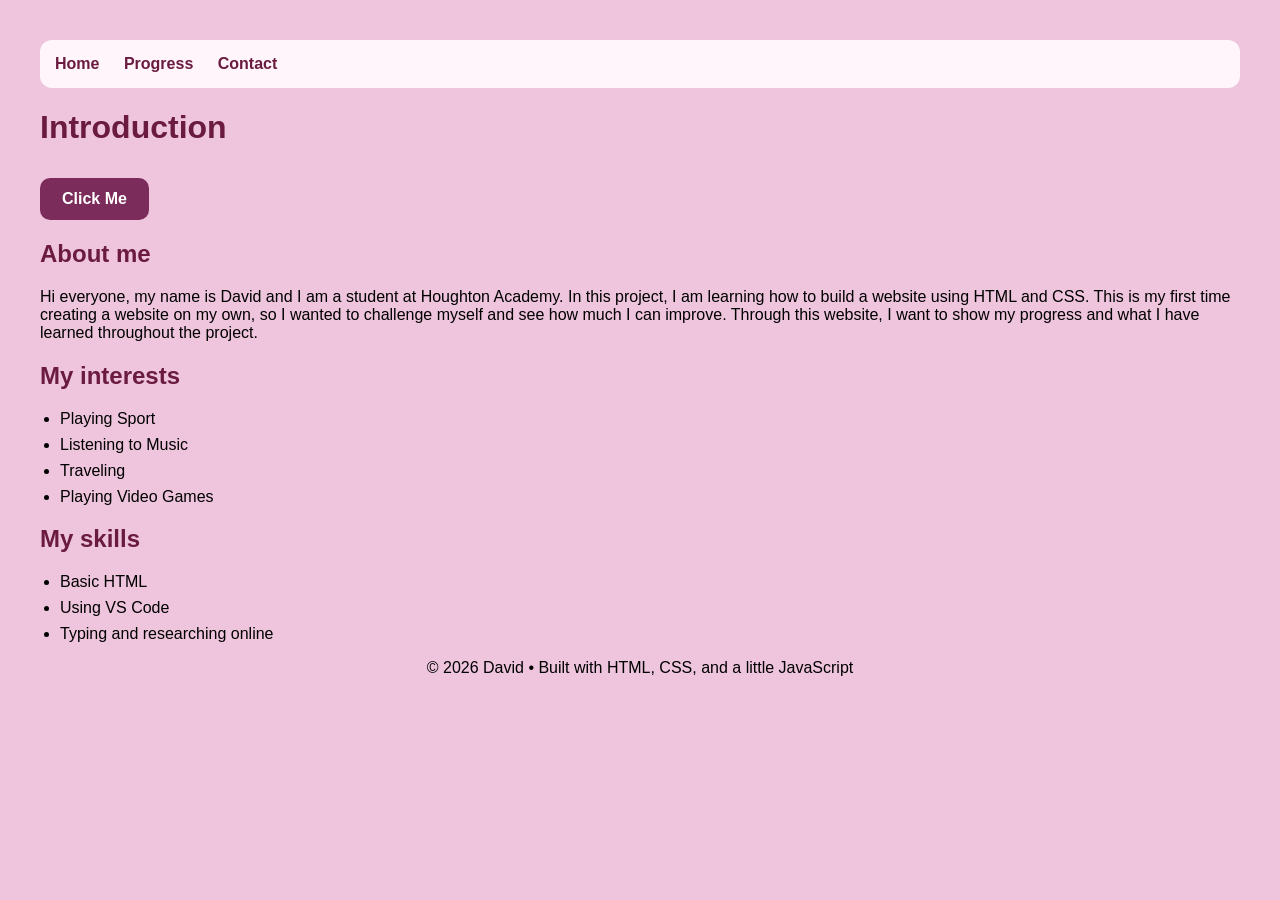
==== index.html @ 680111d0 "Fix HTML structure and update favicon path" ====
<!DOCTYPE html>
<html lang="en">

<head>
  <meta charset="UTF-8">
  <meta name="viewport" content="width=device-width, initial-scale=1.0">
  <title>Information about David at Houghton Academy</title>
  <link rel="icon" type="image/png" href="favicon.png">
  <link rel="stylesheet" href="style.css">
</head>

<body>
<nav>
  <a href="index.html">Home</a>
  <a href="getting-started.html">Progress</a>
  <a href="contact.html">Contact</a>
</nav>
  <main>

    <h1>Introduction</h1>
    <button class="welcome-btn" onclick="sayHello()">Click Me</button>
    <h2>About me</h2>
    <p>Hi everyone, my name is David and I am a student at Houghton Academy. In this project, I am learning how to build a website using HTML and CSS. This is my first time creating a website on my own, so I wanted to challenge myself and see how much I can improve. Through this website, I want to show my progress and what I have learned throughout the project.</p>

    <h2>My interests</h2>
    <ul>
      <li>Playing Sport</li>
      <li>Listening to Music</li>
      <li>Traveling</li>
      <li>Playing Video Games</li>
    </ul>

    <h2>My skills</h2>
    <ul>
      <li>Basic HTML</li>
      <li>Using VS Code</li>
      <li>Typing and researching online</li>
    </ul>

  </main>

  <footer>
    <p class="footer-text">
      © 2026 David • Built with HTML, CSS, and a little JavaScript
    </p>
  </footer>
<script src="script.js"></script>
</body>
</html>
---- style.css ----
body{
    font-family: Arial, sans-serif;
    background-color:#eec5dd;
    margin:40px;
}

/* tiêu đề lớn */
h1{
    color:#6a1b3f;
}

/* các section */
h2{
    color:#6a1b3f;
    margin: top 100px;
}

/* tạo khung trắng */
section{
    background:rgb(245, 247, 245);
    padding:15px;
    margin-bottom:20px;
    border-radius:10px;
}

/* list đẹp hơn */
ul{
    padding-left:20px;
}
li{ 
    margin-bottom:8px;
}
.footer-text {
  text-align: center;
}
nav {
  background-color: #fff5fa;
  padding: 15px;
  border-radius: 12px;
}

nav a {
  color: #6a1b3f;
  text-decoration: none;
  margin-right: 20px;
  font-weight: bold;
}

nav a:hover {
  color: black;
}

nav a:hover {
  background-color: rgb(227, 197, 215);
}
.welcome-btn {
  background-color: #7b2c5a;
  color: white;
  border: none;
  padding: 12px 22px;
  border-radius: 10px;
  font-size: 16px;
  font-weight: bold;
  cursor: pointer;
  margin-top: 10px;
  transition: 0.3s;
}
.reflection-btn {
  background-color: #7b2c5a;
  color: white;
  border: none;
  padding: 10px 18px;
  border-radius: 8px;
  font-size: 15px;
  font-weight: bold;
  cursor: pointer;
  margin-bottom: 12px;
}

.reflection-btn:hover {
  background-color: #5f2145;
}

#reflection-box {
  background-color: #f3dbe7;
  border-left: 5px solid #7b2c5a;
  padding: 12px 16px;
  border-radius: 10px;
  margin-top: 10px;
  max-width: 700px;
}

#reflection-box p {
  margin: 8px 0;
  color: #4a1833;
  font-size: 16px;
}
#reflection-box {
  display: none;
}
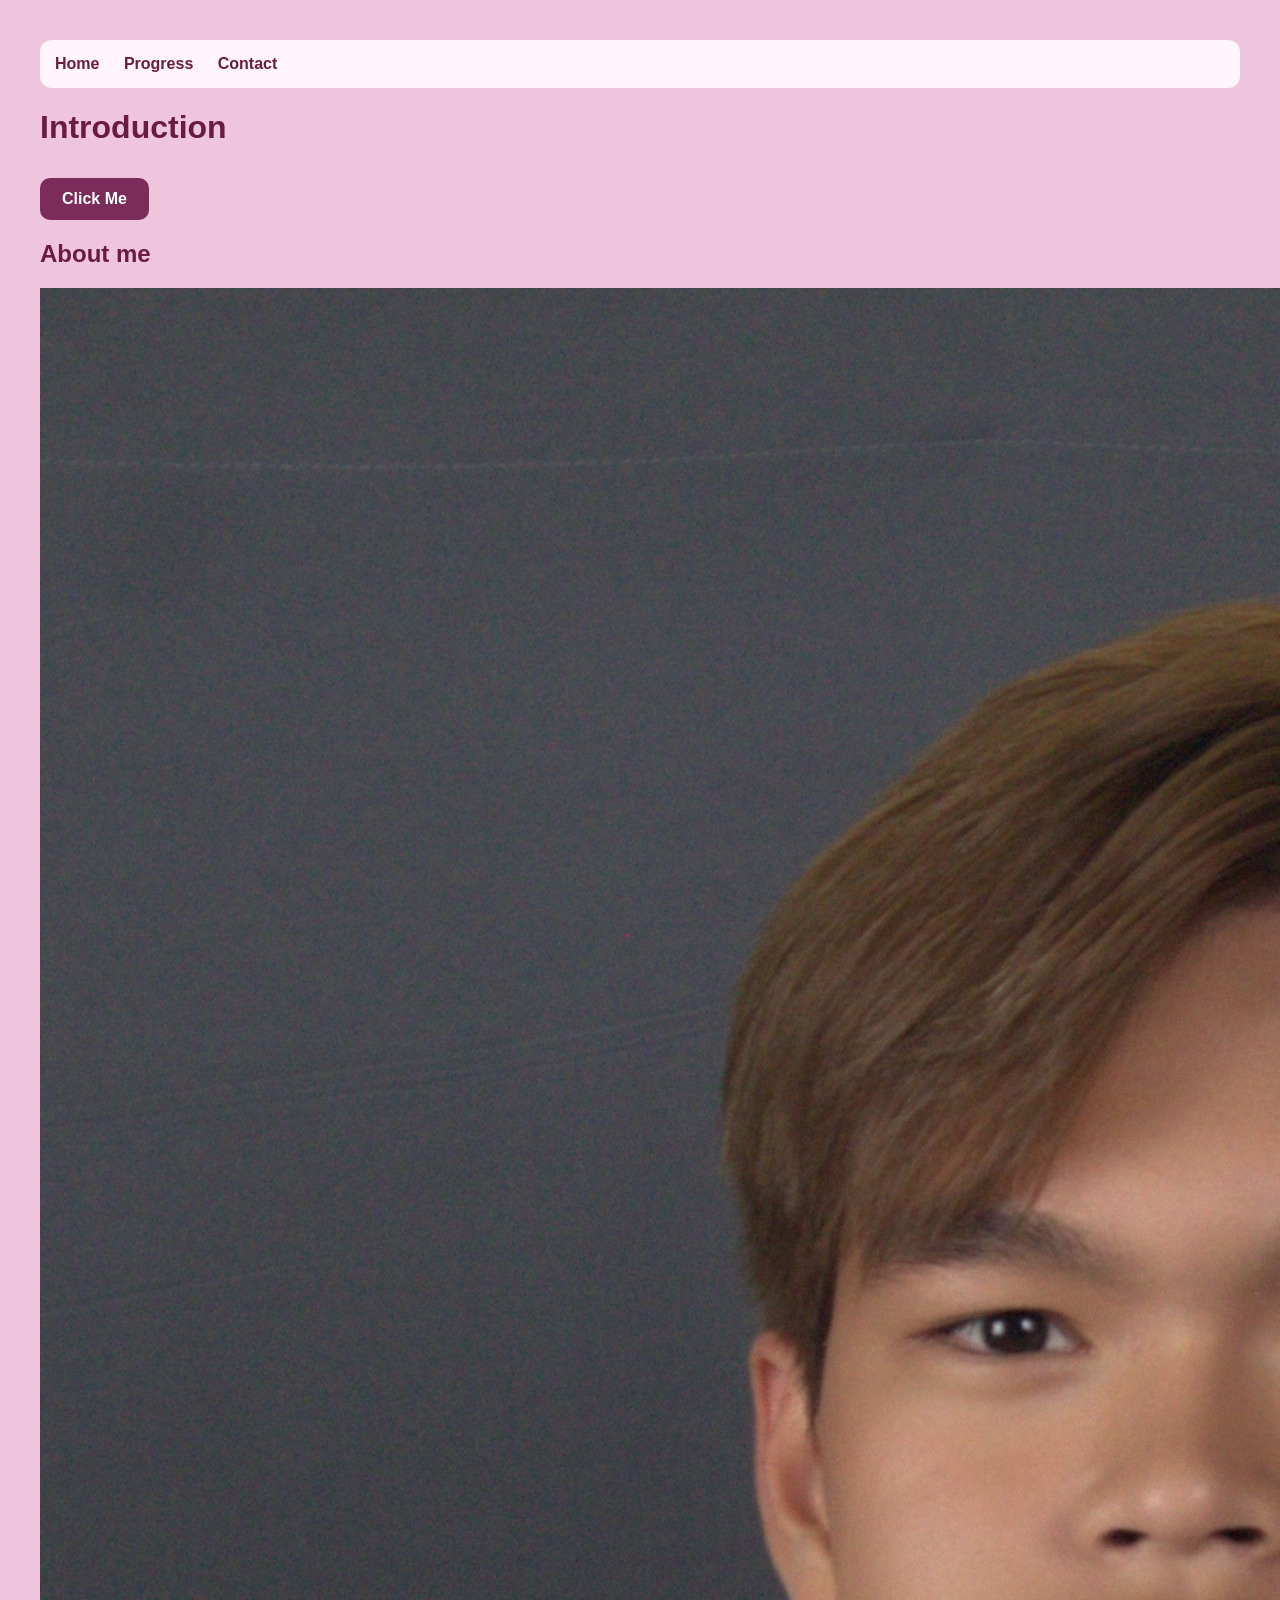
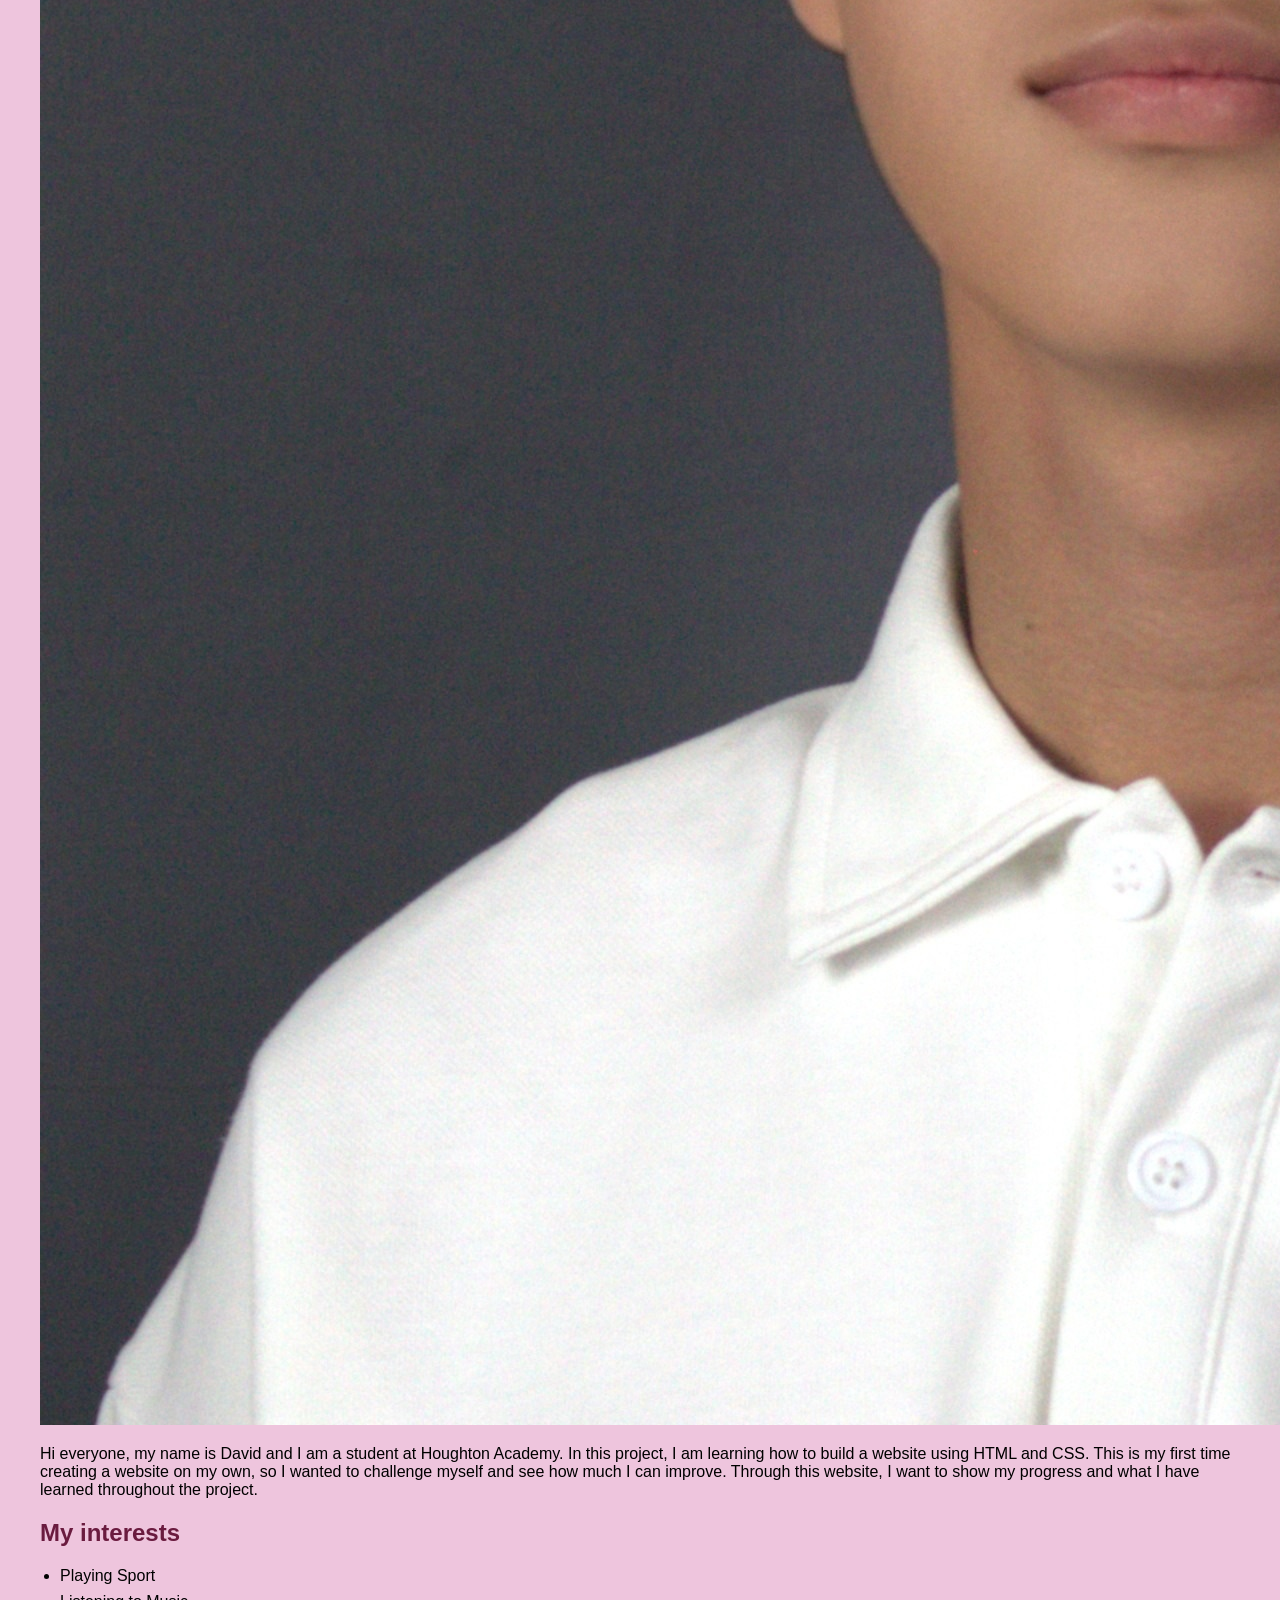
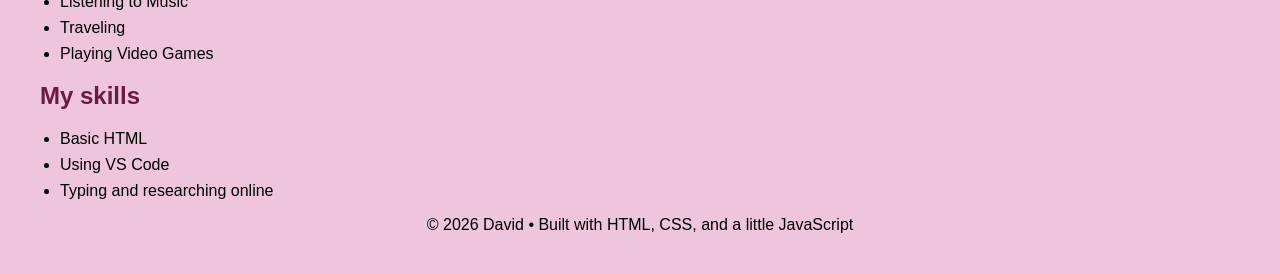
==== commit b474cb1f: "Insert profile photo in index.html Added a profile photo of David to the webpage." ====
--- a/index.html
+++ b/index.html
@@ -20,6 +20,8 @@
     <h1>Introduction</h1>
     <button class="welcome-btn" onclick="sayHello()">Click Me</button>
     <h2>About me</h2>
+    <img src="davidhoang.jpg" alt="Photo of David" class="profile-photo">
+
     <p>Hi everyone, my name is David and I am a student at Houghton Academy. In this project, I am learning how to build a website using HTML and CSS. This is my first time creating a website on my own, so I wanted to challenge myself and see how much I can improve. Through this website, I want to show my progress and what I have learned throughout the project.</p>
 
     <h2>My interests</h2>
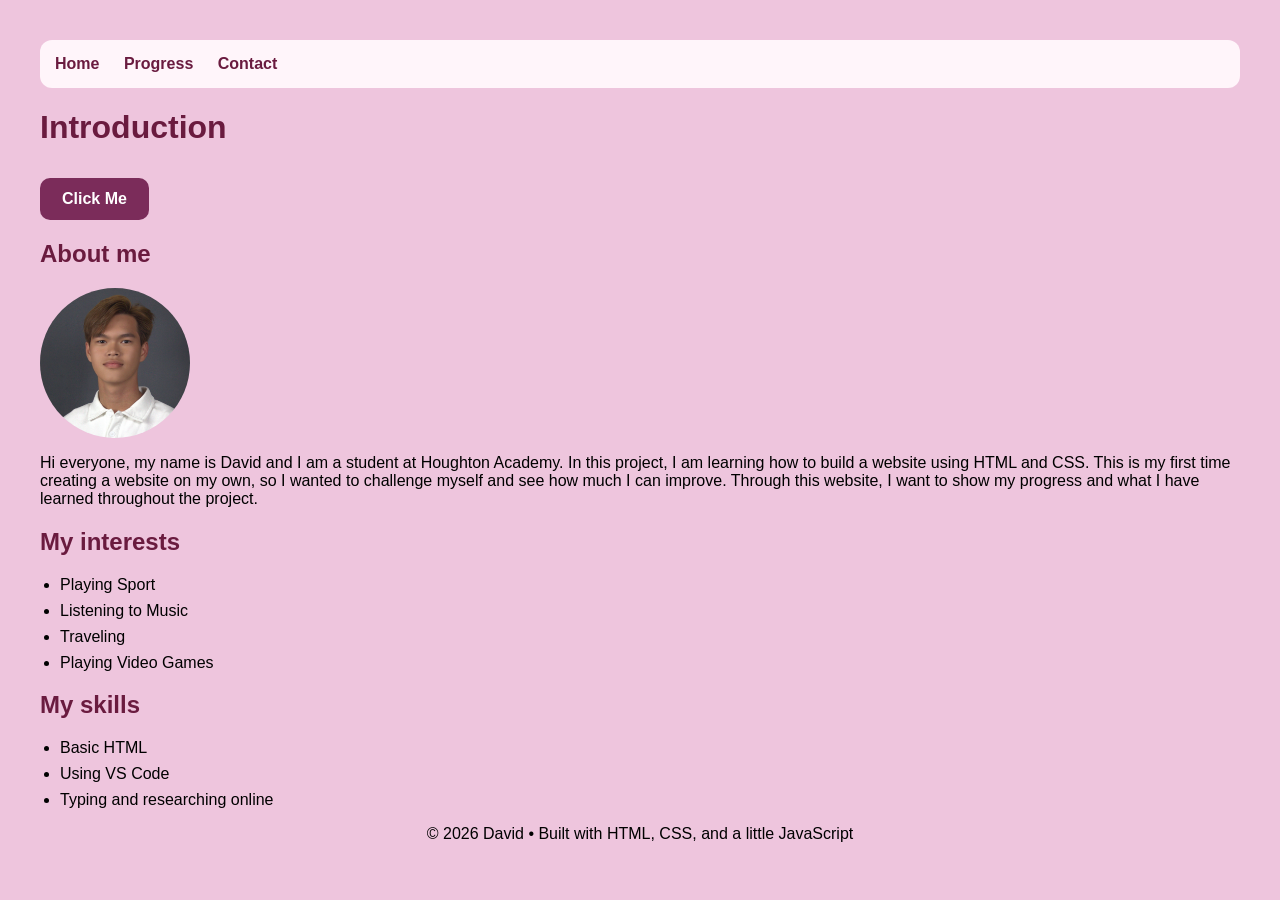
==== commit 14c885ba: "Fix HTML formatting and update profile photo ID" ====
--- a/index.html
+++ b/index.html
@@ -20,7 +20,7 @@
     <h1>Introduction</h1>
     <button class="welcome-btn" onclick="sayHello()">Click Me</button>
     <h2>About me</h2>
-    <img src="davidhoang.jpg" alt="Photo of David" class="profile-photo">
+    <img src="davidhoang.jpg" alt="Photo of David" id="profile-photo">
 
     <p>Hi everyone, my name is David and I am a student at Houghton Academy. In this project, I am learning how to build a website using HTML and CSS. This is my first time creating a website on my own, so I wanted to challenge myself and see how much I can improve. Through this website, I want to show my progress and what I have learned throughout the project.</p>
 
--- a/style.css
+++ b/style.css
@@ -97,4 +97,12 @@
 }
 #reflection-box {
   display: none;
-}+}
+#profile-photo {
+  width: 150px;
+  height: 150px;
+  object-fit: cover;
+  border-radius: 50%;
+  display: block;
+  margin: 15px 0;
+}
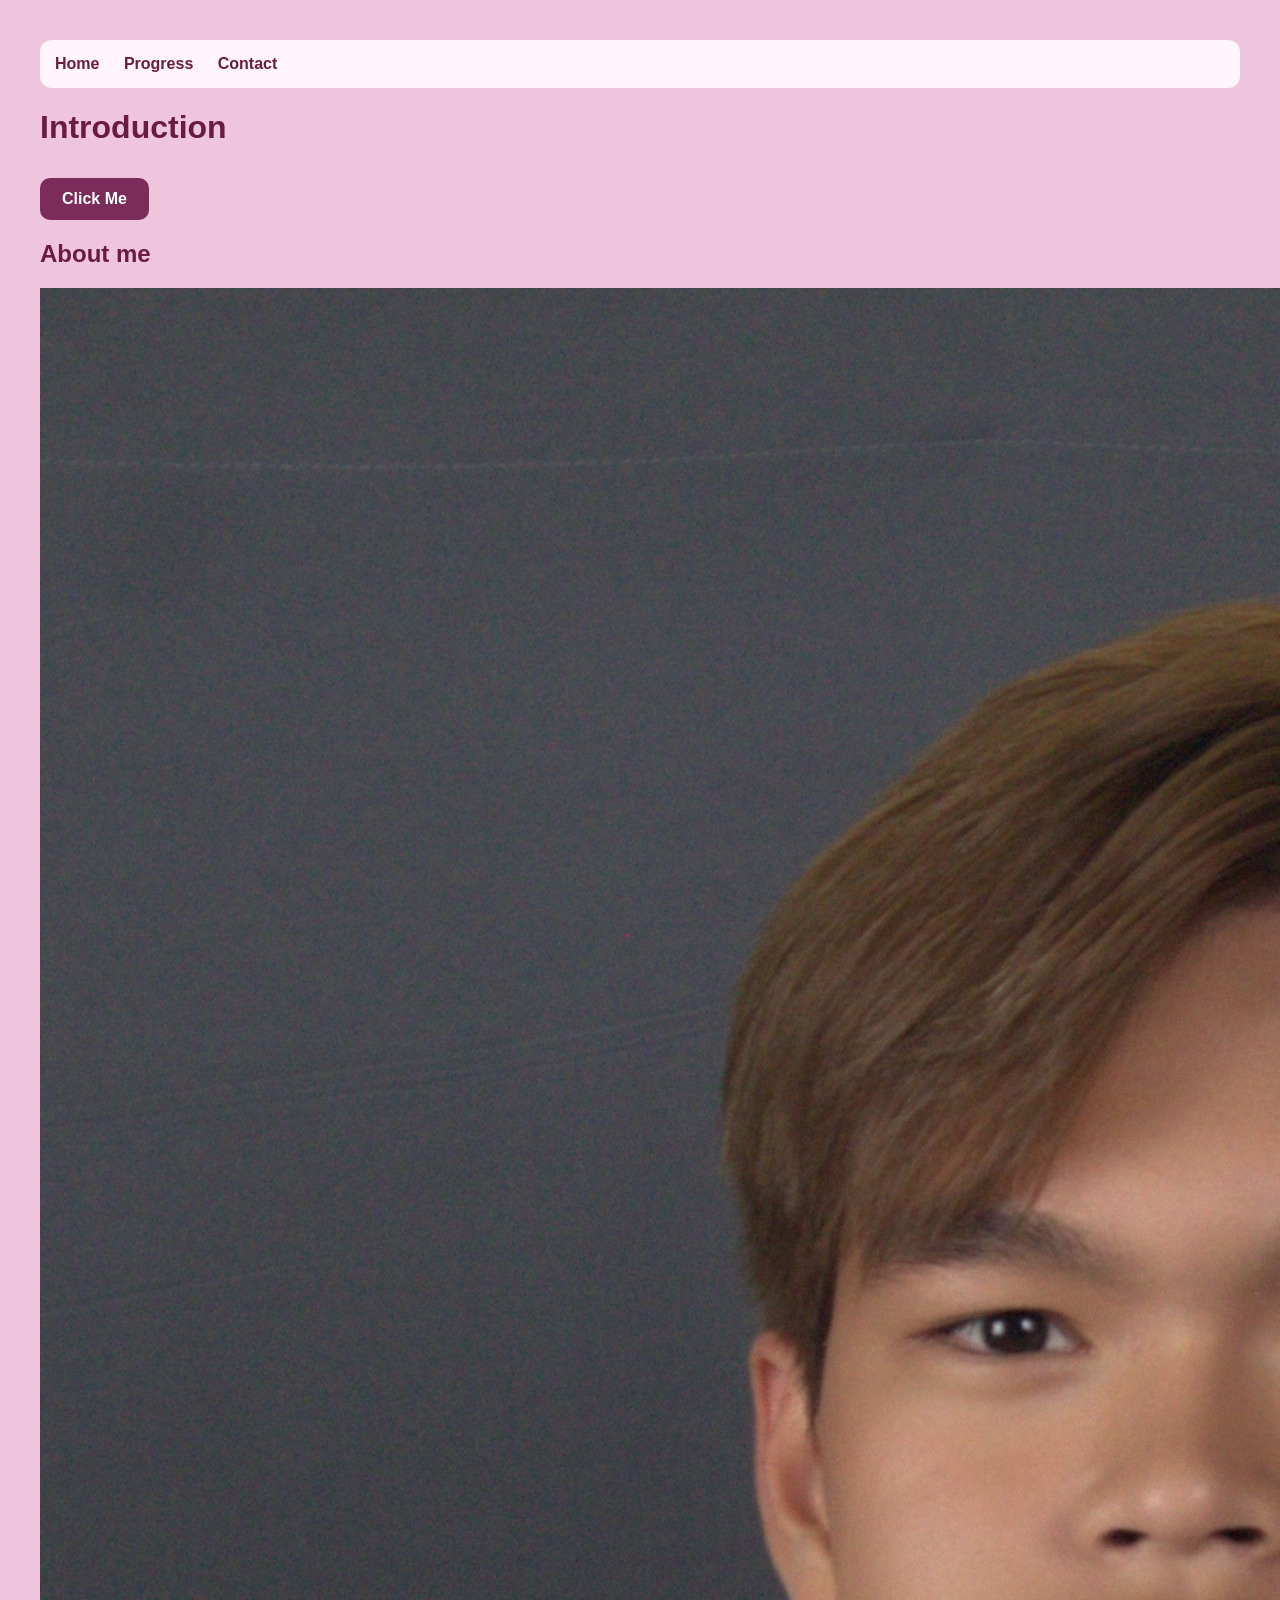
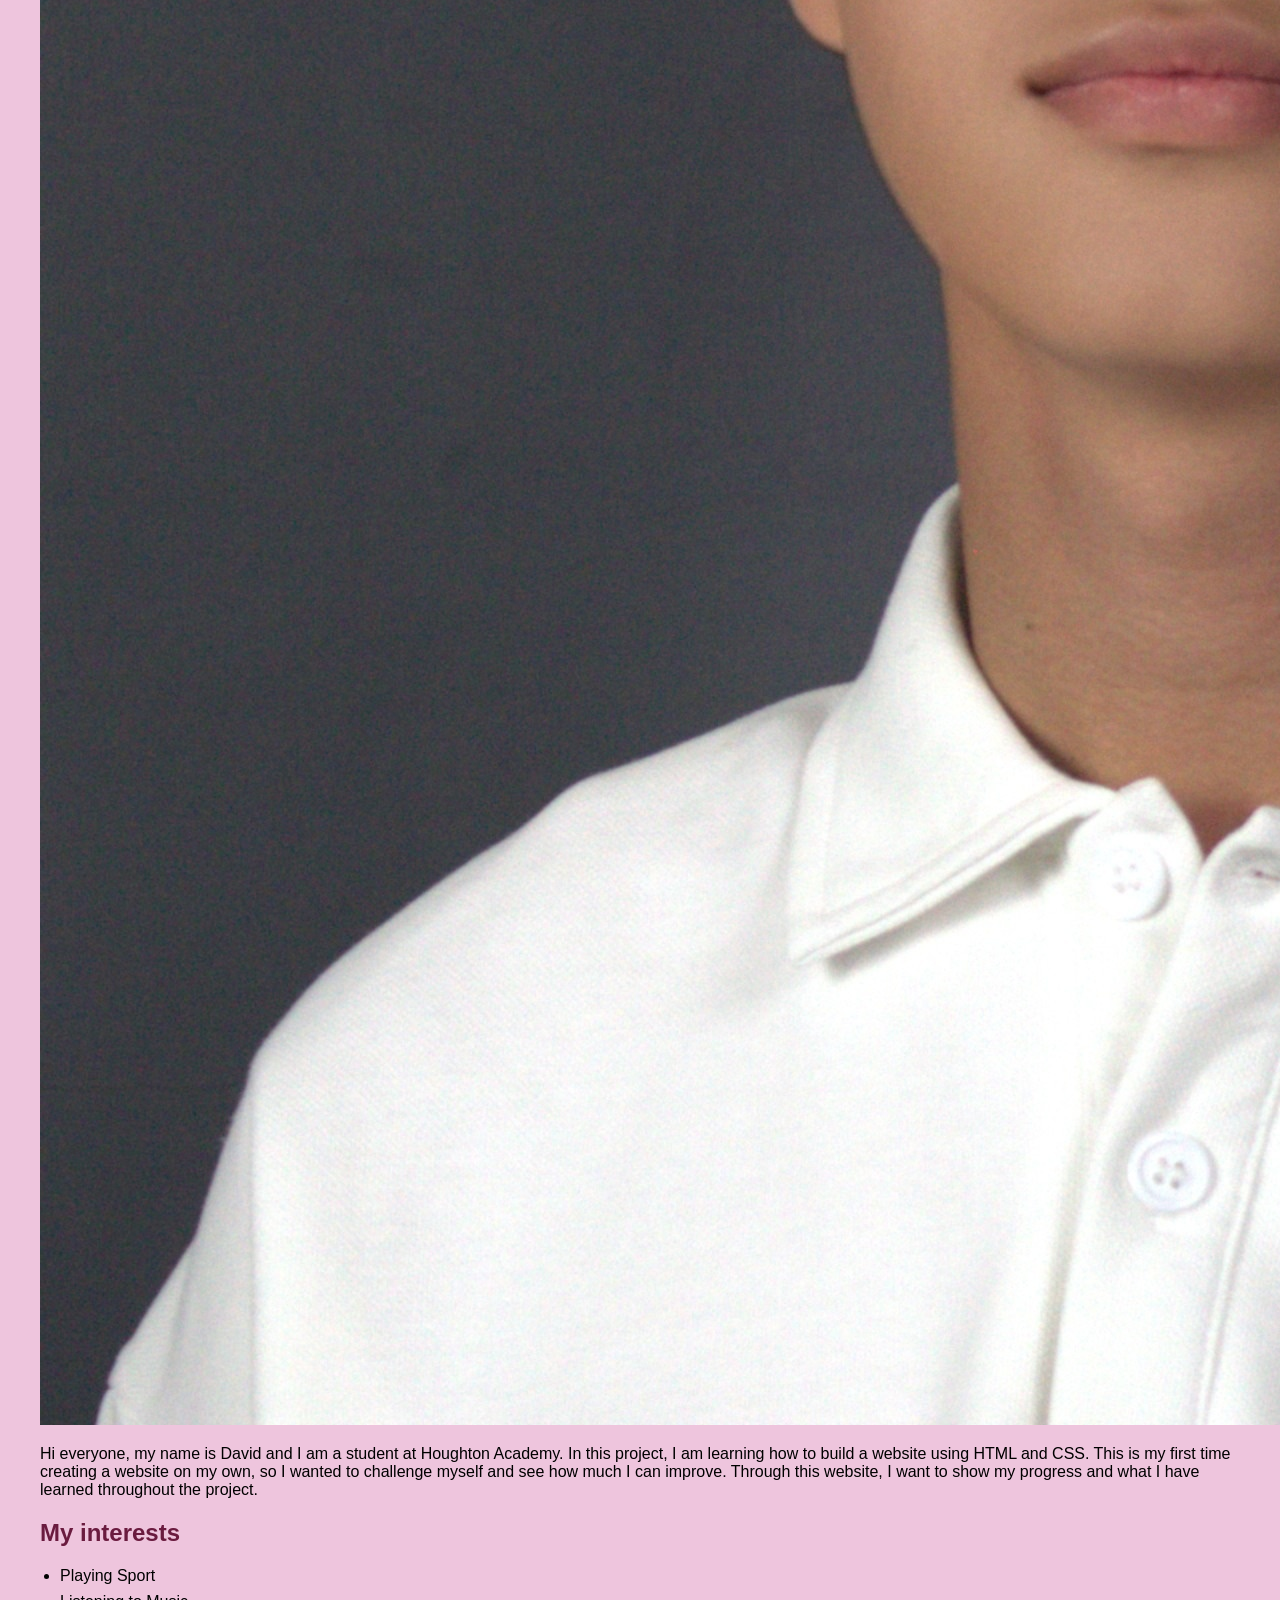
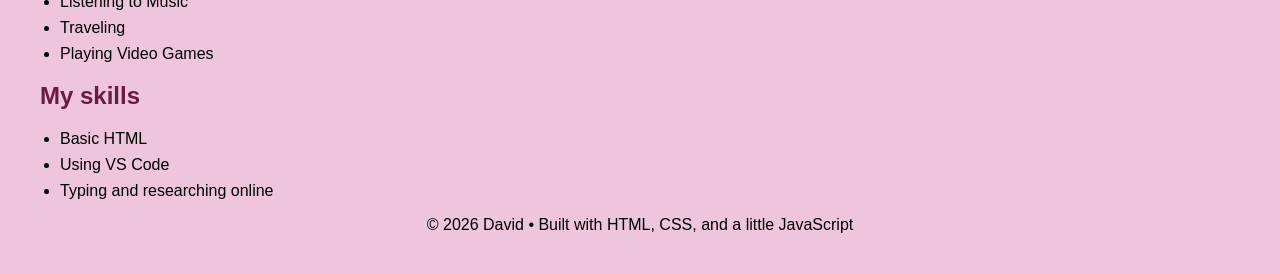
==== commit fdbeaa99: "Fix HTML structure and update profile photo class" ====
--- a/index.html
+++ b/index.html
@@ -20,7 +20,7 @@
     <h1>Introduction</h1>
     <button class="welcome-btn" onclick="sayHello()">Click Me</button>
     <h2>About me</h2>
-    <img src="davidhoang.jpg" alt="Photo of David" id="profile-photo">
+    <img src="davidhoang.jpg" alt="Photo of David" class="profile-photo">
 
     <p>Hi everyone, my name is David and I am a student at Houghton Academy. In this project, I am learning how to build a website using HTML and CSS. This is my first time creating a website on my own, so I wanted to challenge myself and see how much I can improve. Through this website, I want to show my progress and what I have learned throughout the project.</p>
 
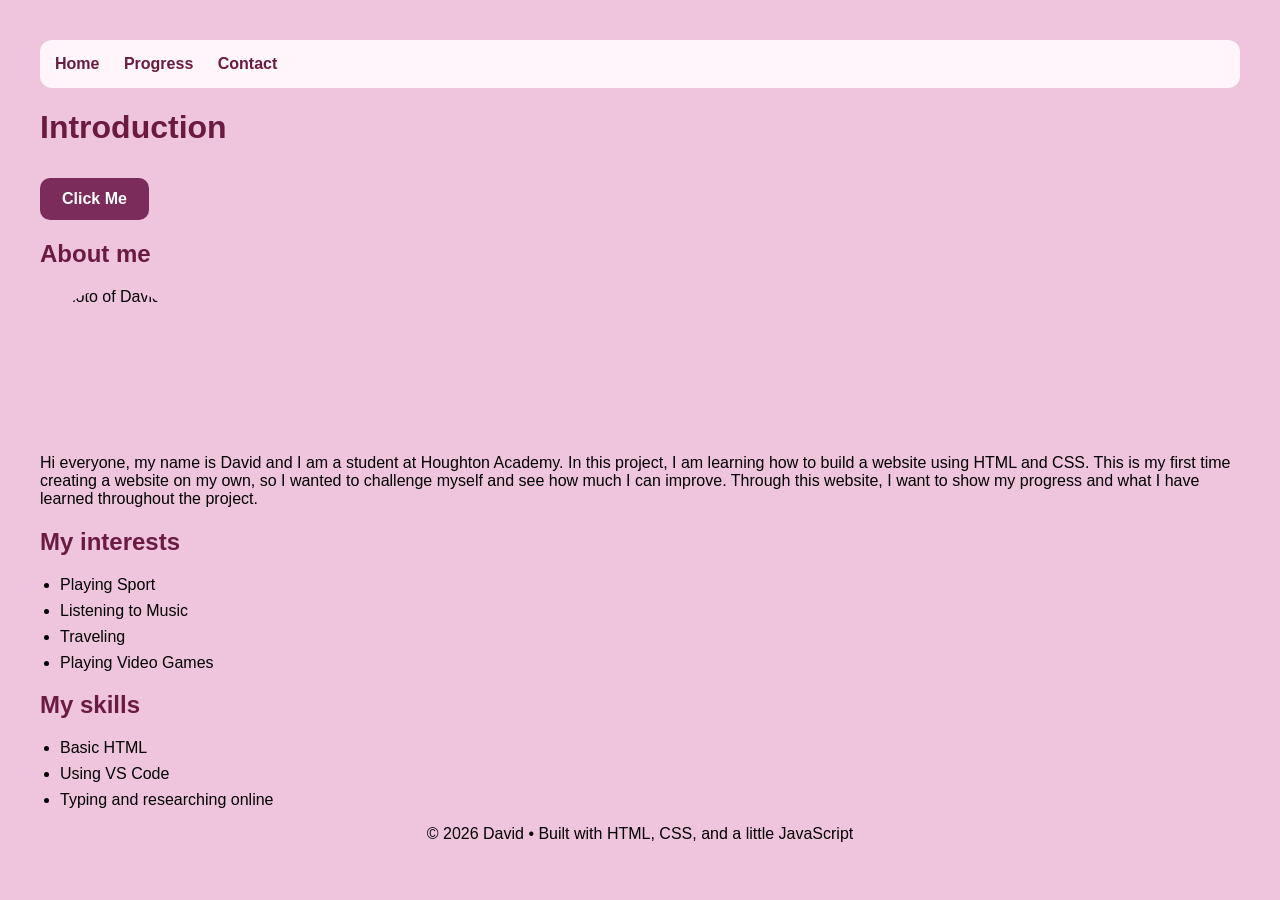
==== commit 9a763e9a: "Fix image source path in index.html Updated image source path to 'images/davidhoang.jpg'." ====
--- a/index.html
+++ b/index.html
@@ -20,7 +20,7 @@
     <h1>Introduction</h1>
     <button class="welcome-btn" onclick="sayHello()">Click Me</button>
     <h2>About me</h2>
-    <img src="davidhoang.jpg" alt="Photo of David" class="profile-photo">
+    <img src="images/davidhoang.jpg" alt="Photo of David" class="profile-photo">
 
     <p>Hi everyone, my name is David and I am a student at Houghton Academy. In this project, I am learning how to build a website using HTML and CSS. This is my first time creating a website on my own, so I wanted to challenge myself and see how much I can improve. Through this website, I want to show my progress and what I have learned throughout the project.</p>
 
--- a/style.css
+++ b/style.css
@@ -98,7 +98,8 @@
 #reflection-box {
   display: none;
 }
-#profile-photo {
+
+.profile-photo {
   width: 150px;
   height: 150px;
   object-fit: cover;
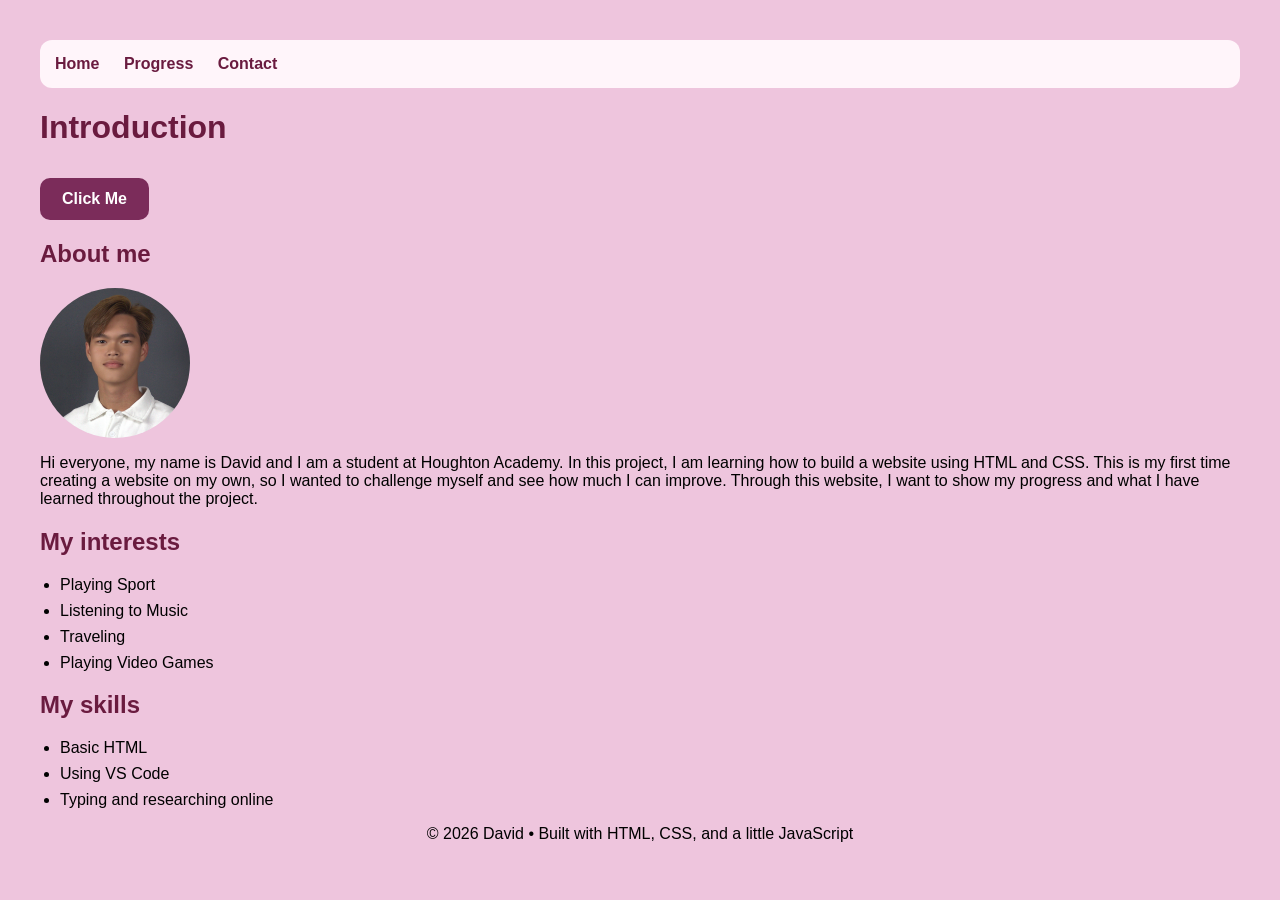
==== commit 1815cb68: "Fix image source in index.html" ====
--- a/index.html
+++ b/index.html
@@ -20,7 +20,7 @@
     <h1>Introduction</h1>
     <button class="welcome-btn" onclick="sayHello()">Click Me</button>
     <h2>About me</h2>
-    <img src="images/davidhoang.jpg" alt="Photo of David" class="profile-photo">
+<img src="davidhoang.jpg" alt="Photo of David" class="profile-photo">
 
     <p>Hi everyone, my name is David and I am a student at Houghton Academy. In this project, I am learning how to build a website using HTML and CSS. This is my first time creating a website on my own, so I wanted to challenge myself and see how much I can improve. Through this website, I want to show my progress and what I have learned throughout the project.</p>
 
